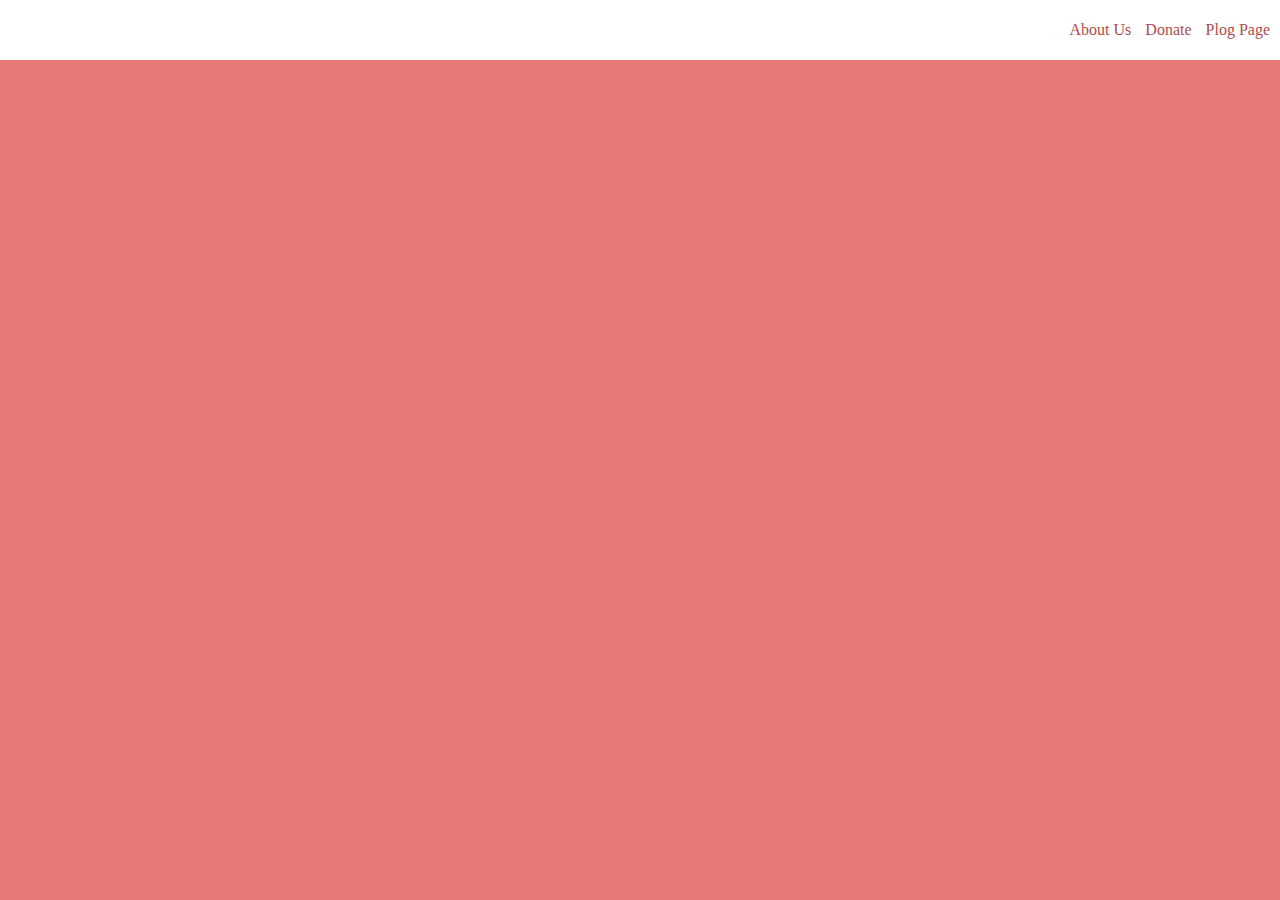
==== help-pigs-fly/index.html @ 078eb6d8 "Merge pull request #4 from YahiaE/yahia_elhag" ====
<!DOCTYPE html>
<html>
    <head>
        <link rel="shortcut icon" type="image/png" href="../images/favicon-16x16.png">
        <link href="../styles/index.css" rel="stylesheet">
        <meta charset="UTF-8">
        <title>Pigs</title>
    </head>
    <body>
        <nav class="nav">
            <img src="images/Sample_Pig.png" alt="" class="nav__image" />
            <div>
                <a href="about.html" class="nav__text">About Us</a>
                <a href="donate.html" class="nav__text">Donate</a>
                <a href="plog.html" class="nav__text">Plog Page</a>
            </div>
        </nav>
    </body>
</html>




<!-- <nav class="nav">
      <img class="nav__logo"/>
      <h1 class="nav__text">page1</h1>
      <h1 class="nav__text">page2</h1>
      <h1 class="nav__text">page3</h1>
   </nav>
   <img class="img img_small"/> -->
---- styles/index.css ----
body {
    background-color: #e87979;
    margin: 0;
}

nav {
    background-color: white;
    height: 60px;
    display: flex;
    align-items: center;
    text-align: center;
    justify-content: space-between;
}

.nav__image {
    size: 400px;
}

.nav__text {
    margin-right: 10px;
    text-decoration: none;
    color: rgb(173, 76, 76);
}
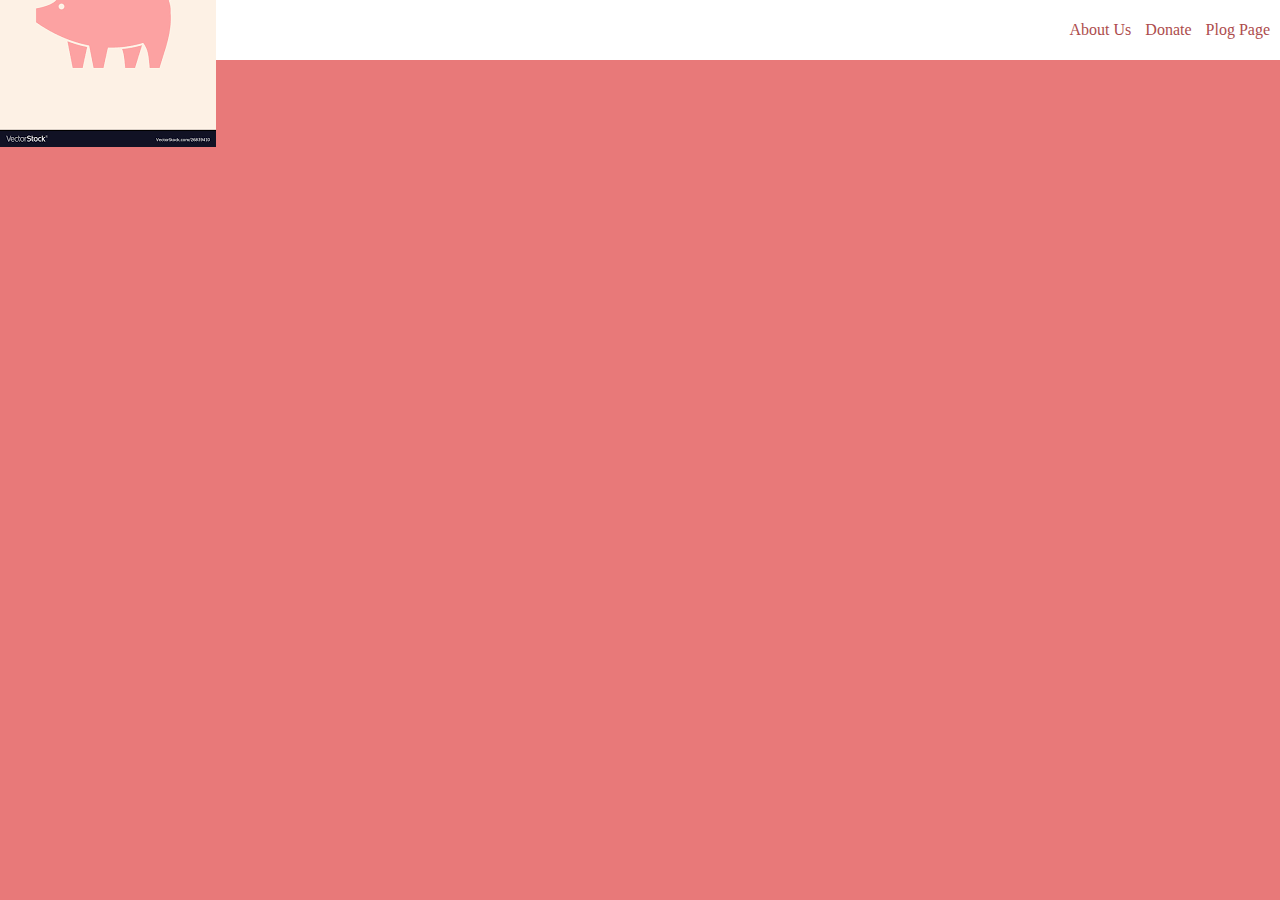
==== commit e4d4dc58: "created plog.html and added nav bar. also made progress on chatbox and plog.css." ====
--- a/help-pigs-fly/index.html
+++ b/help-pigs-fly/index.html
@@ -1,30 +1,30 @@
-<!DOCTYPE html>
-<html>
-    <head>
-        <link rel="shortcut icon" type="image/png" href="../images/favicon-16x16.png">
-        <link href="../styles/index.css" rel="stylesheet">
-        <meta charset="UTF-8">
-        <title>Pigs</title>
-    </head>
-    <body>
-        <nav class="nav">
-            <img src="images/Sample_Pig.png" alt="" class="nav__image" />
-            <div>
-                <a href="about.html" class="nav__text">About Us</a>
-                <a href="donate.html" class="nav__text">Donate</a>
-                <a href="plog.html" class="nav__text">Plog Page</a>
-            </div>
-        </nav>
-    </body>
-</html>
-
-
-
-
-<!-- <nav class="nav">
-      <img class="nav__logo"/>
-      <h1 class="nav__text">page1</h1>
-      <h1 class="nav__text">page2</h1>
-      <h1 class="nav__text">page3</h1>
-   </nav>
+<!DOCTYPE html>
+<html>
+    <head>
+        <link rel="shortcut icon" type="image/png" href="../images/favicon-16x16.png">
+        <link href="../styles/index.css" rel="stylesheet">
+        <meta charset="UTF-8">
+        <title>Pigs</title>
+    </head>
+    <body>
+        <nav class="nav">
+            <img src="../images/Sample_Pig.png" alt="" class="nav__image" />
+            <div>
+                <a href="about.html" class="nav__text">About Us</a>
+                <a href="donate.html" class="nav__text">Donate</a>
+                <a href="plog.html" class="nav__text">Plog Page</a>
+            </div>
+        </nav>
+    </body>
+</html>
+
+
+
+
+<!-- <nav class="nav">
+      <img class="nav__logo"/>
+      <h1 class="nav__text">page1</h1>
+      <h1 class="nav__text">page2</h1>
+      <h1 class="nav__text">page3</h1>
+   </nav>
    <img class="img img_small"/> -->--- a/styles/index.css
+++ b/styles/index.css
@@ -1,24 +1,23 @@
-body {
-    background-color: #e87979;
-    margin: 0;
-}
-
-nav {
-    background-color: white;
-    height: 60px;
-    display: flex;
-    align-items: center;
-    text-align: center;
-    justify-content: space-between;
-}
-
-.nav__image {
-    size: 400px;
-}
-
-.nav__text {
-    margin-right: 10px;
-    text-decoration: none;
-    color: rgb(173, 76, 76);
-}
-
+body {
+    background-color: #e87979;
+    margin: 0;
+}
+
+nav {
+    background-color: white;
+    height: 60px;
+    display: flex;
+    align-items: center;
+    text-align: center;
+    justify-content: space-between;
+}
+
+.nav__image {
+    size: 400px;
+}
+
+.nav__text {
+    margin-right: 10px;
+    text-decoration: none;
+    color: rgb(173, 76, 76);
+}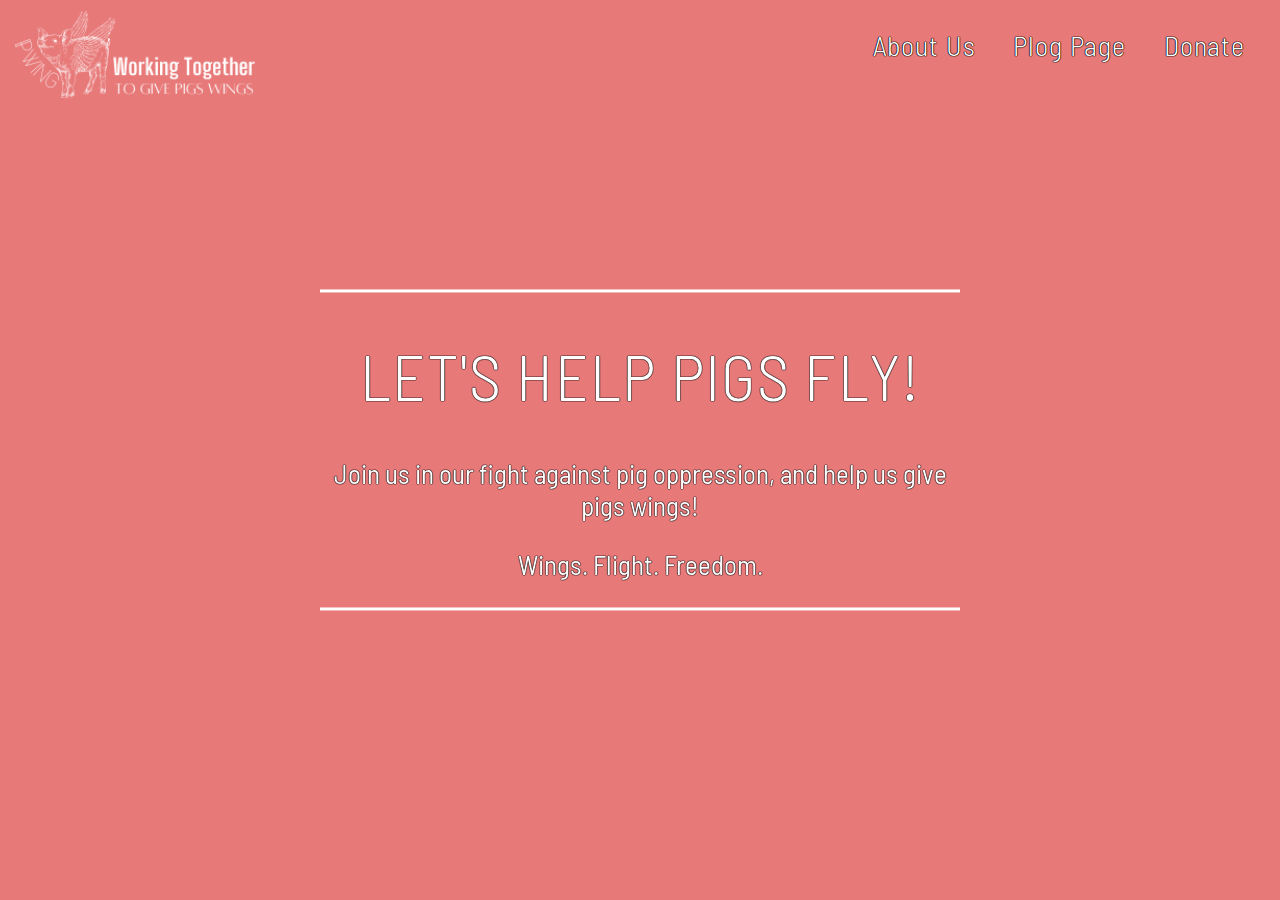
==== commit 6f01c2da: "completed home page design" ====
--- a/help-pigs-fly/index.html
+++ b/help-pigs-fly/index.html
@@ -1,30 +1,53 @@
-<!DOCTYPE html>
-<html>
-    <head>
-        <link rel="shortcut icon" type="image/png" href="../images/favicon-16x16.png">
-        <link href="../styles/index.css" rel="stylesheet">
-        <meta charset="UTF-8">
-        <title>Pigs</title>
-    </head>
-    <body>
-        <nav class="nav">
-            <img src="../images/Sample_Pig.png" alt="" class="nav__image" />
-            <div>
-                <a href="about.html" class="nav__text">About Us</a>
-                <a href="donate.html" class="nav__text">Donate</a>
-                <a href="plog.html" class="nav__text">Plog Page</a>
-            </div>
-        </nav>
-    </body>
-</html>
-
-
-
-
-<!-- <nav class="nav">
-      <img class="nav__logo"/>
-      <h1 class="nav__text">page1</h1>
-      <h1 class="nav__text">page2</h1>
-      <h1 class="nav__text">page3</h1>
-   </nav>
+<!DOCTYPE html>
+<html>
+    <head>
+        <link rel="preconnect" href="https://fonts.googleapis.com">
+        <link rel="preconnect" href="https://fonts.gstatic.com" crossorigin>
+        <link href="https://fonts.googleapis.com/css2?family=Barlow+Semi+Condensed:wght@100;200;300;500;600;700;800;900&display=swap" rel="stylesheet">
+        <link rel="shortcut icon" type="image/png" href="../images/favicon-16x16.png">
+        <link href="../styles/index.css" rel="stylesheet">
+        <meta charset="UTF-8">
+        <title>Pigs</title>
+    </head>
+    <body>
+
+        <!-- Blurred background image behind all content -->
+        <div class="background-image">
+
+            <!-- Separate container for nav and main (so that background blur will not affect main content) -->
+            <div class="no-blur">
+                <nav class="nav">
+                    <img class="nav__image" src="../images/pwing-logo-words.png" alt="pwing logo">
+                    <div>
+                        <a href="about.html" class="nav__text">About Us</a>
+                        <a href="plog.html" class="nav__text">Plog Page</a>
+                        <a href="donate.html" class="nav__text">Donate</a>
+                    </div>
+                </nav>
+
+                <main class="main">
+                    <hr class="main__break-line"/>
+                    <h1 class="main__header-1">Let's help pigs fly!</h1>
+                    <p class="main__text">Join us in our fight against pig oppression, and help us give pigs wings!</p>
+                    <p class="main__text">Wings. Flight. Freedom.</p>
+                    <hr class="main__break-line"/>
+                </main>
+
+            </div>
+            <!-- / Separate container for nav and main -->
+
+        </div>
+        <!-- / Blurred background image-->
+    </body>
+</html>
+
+
+
+
+<!-- <nav class="nav">
+      <img class="nav__logo"/>
+      <h1 class="nav__text">page1</h1>
+      <h1 class="nav__text">page2</h1>
+      <h1 class="nav__text">page3</h1>
+   </nav>
    <img class="img img_small"/> -->--- a/styles/index.css
+++ b/styles/index.css
@@ -1,23 +1,88 @@
-body {
-    background-color: #e87979;
-    margin: 0;
-}
-
-nav {
-    background-color: white;
-    height: 60px;
-    display: flex;
-    align-items: center;
-    text-align: center;
-    justify-content: space-between;
-}
-
-.nav__image {
-    size: 400px;
-}
-
-.nav__text {
-    margin-right: 10px;
-    text-decoration: none;
-    color: rgb(173, 76, 76);
+html {
+    font-size: 16px;
+}
+
+body {
+    margin: 0;
+    background-color: #e87979;
+    font-family: 'Barlow Semi Condensed', sans-serif;
+}
+
+.background-image::before {
+    content: "";
+    background-image: url("../images/pig-pic.jpg");
+    background-repeat: no-repeat;
+    background-position: center center;
+    background-attachment: sticky;
+    -webkit-background-size: cover;
+    -moz-background-size: cover;
+    -o-background-size: cover;
+    background-size: cover;
+    height: 100vh;
+    filter: blur(2px);
+    opacity: .5;
+    position: absolute;
+    width: 100%;
+    /* margin-top: 70px; */
+}
+
+.no-blur {
+    position: relative;
+    z-index: 1;
+    /* background-color: grey; */
+}
+
+nav {
+    height: 90px;
+    display: flex;
+    align-items: center;
+    text-align: center;
+    justify-content: space-between;
+}
+
+.nav__image {
+    width: 250px;
+    margin-top: 20px;
+    margin-left: 10px;
+}
+
+.nav__text {
+    margin-right: 35px;
+    text-decoration: none;
+    /* color: #f7b5b5; */
+    color: white;
+    font-size: 28px;   
+    font-weight: 300;
+    letter-spacing: .03em;
+    text-shadow: 0 0 1px black, 0 0 1px black, 0 0 1px black, 0 0 1px black;
+}
+
+.main {
+    color: white;
+    position: fixed;
+    top: 50%;
+    left: 50%;
+    transform: translate(-50%, -50%);
+}
+
+.main__break-line {
+    border: none;
+    height: 3px;
+    background-color: white;
+}
+
+.main__header-1 {
+    font-size: 65px;
+    text-transform: uppercase;
+    letter-spacing: .02em;
+    text-align: center;
+    font-weight: 300;
+    text-shadow: 0 0 1px black, 0 0 1px black, 0 0 1px black, 0 0 1px black;
+}
+
+.main__text {
+    font-size: 27px;
+    text-shadow: 0 0 1px black, 0 0 1px black, 0 0 1px black, 0 0 1px black;
+    font-weight: 400;
+    text-align: center;
 }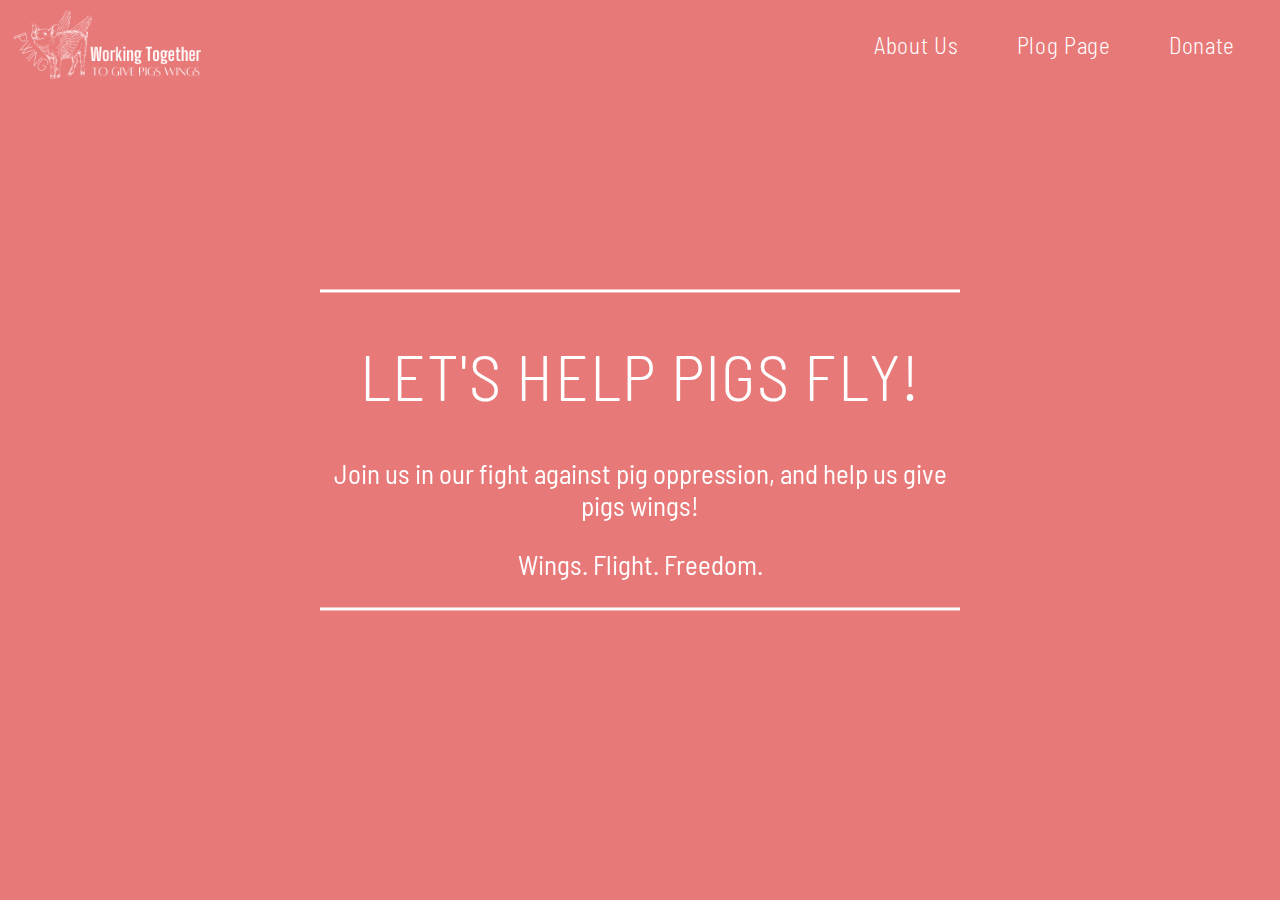
==== commit 4f1ec61d: "changes to home page" ====
--- a/help-pigs-fly/index.html
+++ b/help-pigs-fly/index.html
@@ -7,7 +7,7 @@
         <link rel="shortcut icon" type="image/png" href="../images/favicon-16x16.png">
         <link href="../styles/index.css" rel="stylesheet">
         <meta charset="UTF-8">
-        <title>Pigs</title>
+        <title>Pwings | Home</title>
     </head>
     <body>
 
@@ -37,7 +37,7 @@
             <!-- / Separate container for nav and main -->
 
         </div>
-        <!-- / Blurred background image-->
+        <!-- / Blurred background image -->
     </body>
 </html>
 
--- a/styles/index.css
+++ b/styles/index.css
@@ -23,13 +23,11 @@
     opacity: .5;
     position: absolute;
     width: 100%;
-    /* margin-top: 70px; */
 }
 
 .no-blur {
     position: relative;
     z-index: 1;
-    /* background-color: grey; */
 }
 
 nav {
@@ -41,9 +39,9 @@
 }
 
 .nav__image {
-    width: 250px;
-    margin-top: 20px;
+    width: 195px;
     margin-left: 10px;
+    align-self: center;
 }
 
 .nav__text {
@@ -51,10 +49,15 @@
     text-decoration: none;
     /* color: #f7b5b5; */
     color: white;
-    font-size: 28px;   
+    font-size: 23px;   
     font-weight: 300;
     letter-spacing: .03em;
-    text-shadow: 0 0 1px black, 0 0 1px black, 0 0 1px black, 0 0 1px black;
+    padding: 10px;
+}
+
+.nav__text:hover {
+    background: rgb(78, 76, 76);
+    border-radius: 5px;
 }
 
 .main {
@@ -77,12 +80,40 @@
     letter-spacing: .02em;
     text-align: center;
     font-weight: 300;
-    text-shadow: 0 0 1px black, 0 0 1px black, 0 0 1px black, 0 0 1px black;
 }
 
 .main__text {
     font-size: 27px;
-    text-shadow: 0 0 1px black, 0 0 1px black, 0 0 1px black, 0 0 1px black;
     font-weight: 400;
     text-align: center;
-}+}
+
+/* .nav {
+    height: 80px;
+    display: flex;
+    align-items: center;
+    text-align: center;
+    justify-content: space-between;
+    background-color: grey;
+    position: fixed;
+    width: 100%;
+    z-index: 1;
+    opacity: .7;
+}
+
+.nav__image {
+    width: 150px;
+    margin-left: 10px;
+    align-self: center;
+}
+
+.nav__text {
+    margin-right: 35px;
+    text-decoration: none;
+    color: white;
+    font-size: 23px;   
+    font-weight: 300;
+    letter-spacing: .03em;
+    text-shadow: 0 0 1px black, 0 0 1px black, 0 0 1px black, 0 0 1px black;
+    padding: 10px;
+}  */
